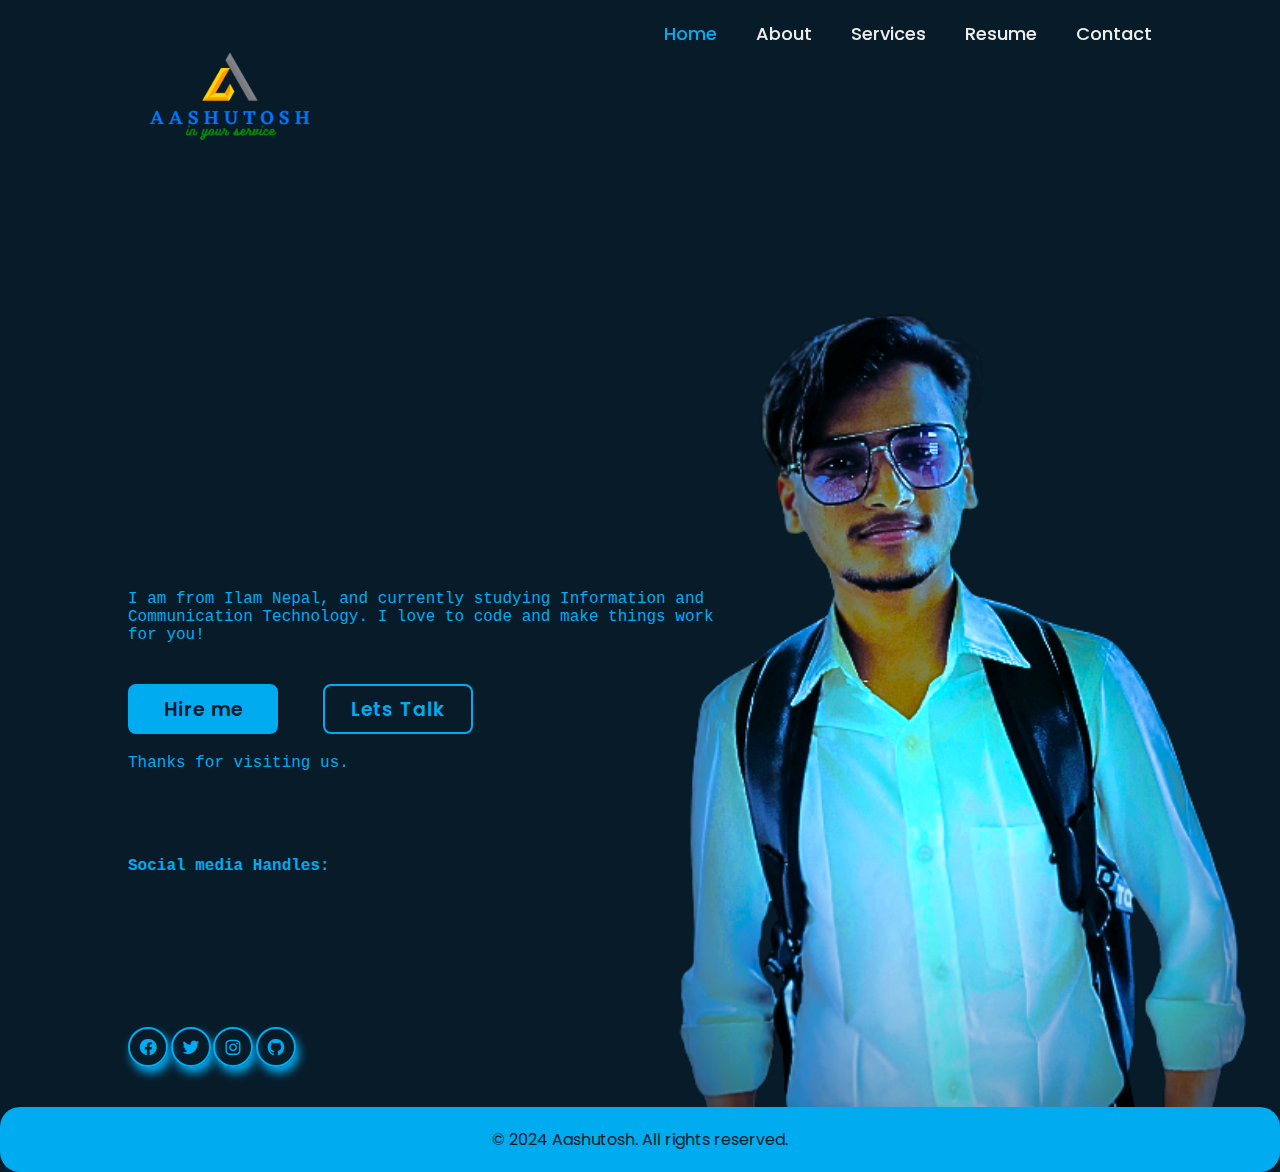
==== index.html @ a36c3324 "Add files via upload" ====
<!DOCTYPE html>
<html lang="en">
<head>
    <meta charset="UTF-8">
    <meta name="viewport" content="width=device-width, initial-scale=1.0">
    <title>Aashutosh Khatiwada</title>
    <link rel="icon" href="mathi.png" type="image/png">
    <link rel="stylesheet" href="style.css">
    <link href='https://unpkg.com/boxicons@2.1.4/css/boxicons.min.css' rel='stylesheet'>
</head>
<body>
    <header >
      <a href="https://aashutoshkhatiwada.com.np/">  <img class="log" src="aa.png" alt=""></a>
        
    </header>
    <header class="header">
        <a href="https://aashutoshkhatiwada.com.np/" class="logo"><h1></h1></a>
        <nav class="navbar">
            <a href="https://aashutoshkhatiwada.com.np/"target="_blank" class="active">Home</a>
            <a href="About.html"target="_blank">About</a>
            <a href="Services.html"target="_blank">Services</a>
            <a href="Aashu.pdf"target="_blank">Resume</a>
            <a href="Contact.html"target="_blank">Contact</a>
        </nav>
    </header>
    <section class="home">
        <div class="home-content">
            <h1>Hi I'm Aashutosh Khatiwada.</h1>
            <h3>Software Developer.</h3>
            <p>I am from Ilam Nepal, and currently studying Information and Communication Technology. I love to code and make things work for you!</p>
            <div class="btn-box">
                <a href="https://www.facebook.com/profile.php?id=61553561981287" target="_blank">Hire me</a>
                <a href="mailto:aashutoshphoenix@gmail.com">Lets Talk</a>

            </div>
            <p>Thanks for visiting us.</p>
            <br>
            <p class="socmed">Social media Handles:</p>
        </div>
        <div class="home-sci">
            <a href="https://www.facebook.com/aashutoshktwd" target="_blank"><i class='bx bxl-facebook-circle'></i></a>
            <a href="https://twitter.com/Aashutosh1214" target="_blank"><i class='bx bxl-twitter'></i></a>
            <a href="https://www.instagram.com/aashutosh_ktwd/" target="_blank"><i class='bx bxl-instagram'></i></a>
            <a href="https://github.com/aaaashutosh" target="_blank"><i class='bx bxl-github'></i></a>
            <span class="home-imgHover"></span>
        </div>
        
    </section>
    <footer class="footer">&copy; 2024 Aashutosh. All rights reserved.</footer>
</body>
</html>
---- style.css ----
@import url('https://fonts.googleapis.com/css?family=Poppins');
* {
    margin: 0;
    padding: 0;
    box-sizing: border-box;
    font-family: 'Poppins','sans-serif';
}
body{
   background: #081b29;
}
.log {
    height: 200px;
    margin-left: 130px;
    transition: transform 0.3s ease; 
}

.log:hover {
    transform: scale(1.5px); 
}
.header{
    position: fixed;
    top: 0;
    left: 0;
    width: 100%;
    padding: 20px 10%;
    background: transparent;
    display: flex;
    justify-content: space-between;
    align-items:center;
    z-index: 100;
    overflow: hidden;
    transition: .5s;
}
.logo{
    position: relative;
    font-size: 25px;
    color: #ededed;
    text-decoration: none;
    font-weight: 600;
}
.logo::before{
    content: '';
    position: absolute;
    top:0;
    right: 0;
    width: 100%;
    height: 100%;
    background: #081b29;
    animation: showRight 1s ease forwards;
    animation-delay: .4s;
}

.navbar a{
    font-size: 18px;
    color: #ededed;
    text-decoration: none;
    font-weight: 500;
    margin-left: 35px;
    transition: .3s;
}
.navbar a:hover,a.active {
    color: #00abf0;
}
.home {
    height: 100vh;
    background: url('final.png') no-repeat;
    background-size: contain;
    background-position: right;
    display: flex;
    align-items: center;
    padding: 0 10%;
    position: relative;
}


.home-content{
    max-width: 600px;
}
.home-content h1{
    position: relative;
    color: #ededed;
    font-size: 56px;
    font-weight: 700;
    line-height: 1.2;
}
.home-content h1::before{
    content: '';
    position: absolute;
    top:0;
    right: 0;
    width: 100%;
    height: 100%;
    background: #081b29;
    animation: showRight 1s ease forwards;
    animation-delay: 1s;
}

.home-content h3{
    font-family: monospace;
    position: relative;
    font-size: 32px;
    font-weight: 700;
    color: #00abf0;
    
}
.home-content h3::before{
    content: '';
    position: absolute;
    top:0;
    right: 0;
    width: 100%;
    height: 100%;
    background: #081b29;
    animation: showRight 1s ease forwards;
    animation-delay: 1.3s;
}
.home-content p{
    font-family: monospace;
    border-radius: 20px;
    font-size: 16px;
    margin: 20px 0 40px;
    color: #00abf0;
    transition: 1s;
}
.home-content p:hover{
    box-shadow: 3px 6px 10px #00abf0;
}
.home-content .btn-box{
    display: flex;
    justify-content: space-between;
width: 345px;
height: 50px;
}
.btn-box a{
    position: relative;
    display: inline-flex;
    width: 150px;
    height: 100%;
    background: #00abf0;
    border: 2px solid #00abf0;
    border-radius: 8px;
    font-size: 19px;
    color: #081b29;
    text-decoration: none;
    font-weight: 600;
    letter-spacing: 1px;
    justify-content: center;
    align-items: center;
    z-index: 1;
    overflow: hidden;
    transition: .5s;
}
.btn-box a:nth-child(2){
background: transparent;
color: #00abf0;
}
.btn-box a:nth-child(2):hover{
    color:#081b29
}
.btn-box a:nth-child(2)::before{
    background: #00abf0 ;
}
.btn-box a::before{
    content: '';
    position: absolute;
    top: 0;
    left: 0;
    width: 0;
    height: 100%;
    background: #081b29;
    z-index: -1;
    transition: .5s;
}
.btn-box a:hover::before{
    width: 100%;
}
.btn-box a:hover{
    color: #00abf0;
}
.home-sci{
    position: absolute;
    bottom: 40px;
    width: 170px;
    display: flex;
    justify-content: space-between;
}
.home-sci a{
    position: relative;
    display: inline-flex;
    justify-content: center;
    align-items: center;
    width: 40px;
    height: 40px;
    background:transparent ;
    border:2px solid #00abf0;
    border-radius: 50%;
    font-size: 20px;
    color: #00abf0;
    text-decoration: none;
    z-index: 1;
    overflow: hidden;
    transition: .5s;
    box-shadow: 3px 6px 10px #00abf0
}
.home-sci a:hover{
    color: #081b29;
}
.home-sci a::before{
    content:'';
    position: absolute;
    top: 0;
    left: 0;
    width: 0;
    height: 100%;
    height: 100%;
    background: #00abf0;
    z-index: -1;
    transition: .5s;
}
.home-sci a:hover::before{
    width: 100%;
}
.imgHover {
    overflow: hidden;
    position: relative;
    width: 200px; /* Adjust the width as needed */
    height: 200px; /* Adjust the height as needed */
  }
  
  .imgHover img {
    width: 100%;
    height: 100%;
    object-fit: cover;
    transition: transform 0.3s ease; /* Add a smooth transition effect */
  }
  
  .imgHover:hover img {
    transform: scale(1.2); /* Add the zoom effect on hover */
  }

@keyframes showRight{
    100%{
        width: 0;
    }
}
.footer {
    border-radius: 20px;
    background: #00abf0;
    width: 100%; 
    color: #081b29;
    text-align: center; 
    padding: 20px;
    box-sizing: border-box; 
}
.footer:p{
    font-size: medium;
    font-family: Georgia, 'Times New Roman', Times, serif;
}
.details{
    color: #00abf0;
    font-family: monospace;
}
details:hover{
    zoom: 10px;
}
.socmed{
    font-weight: bold;
}
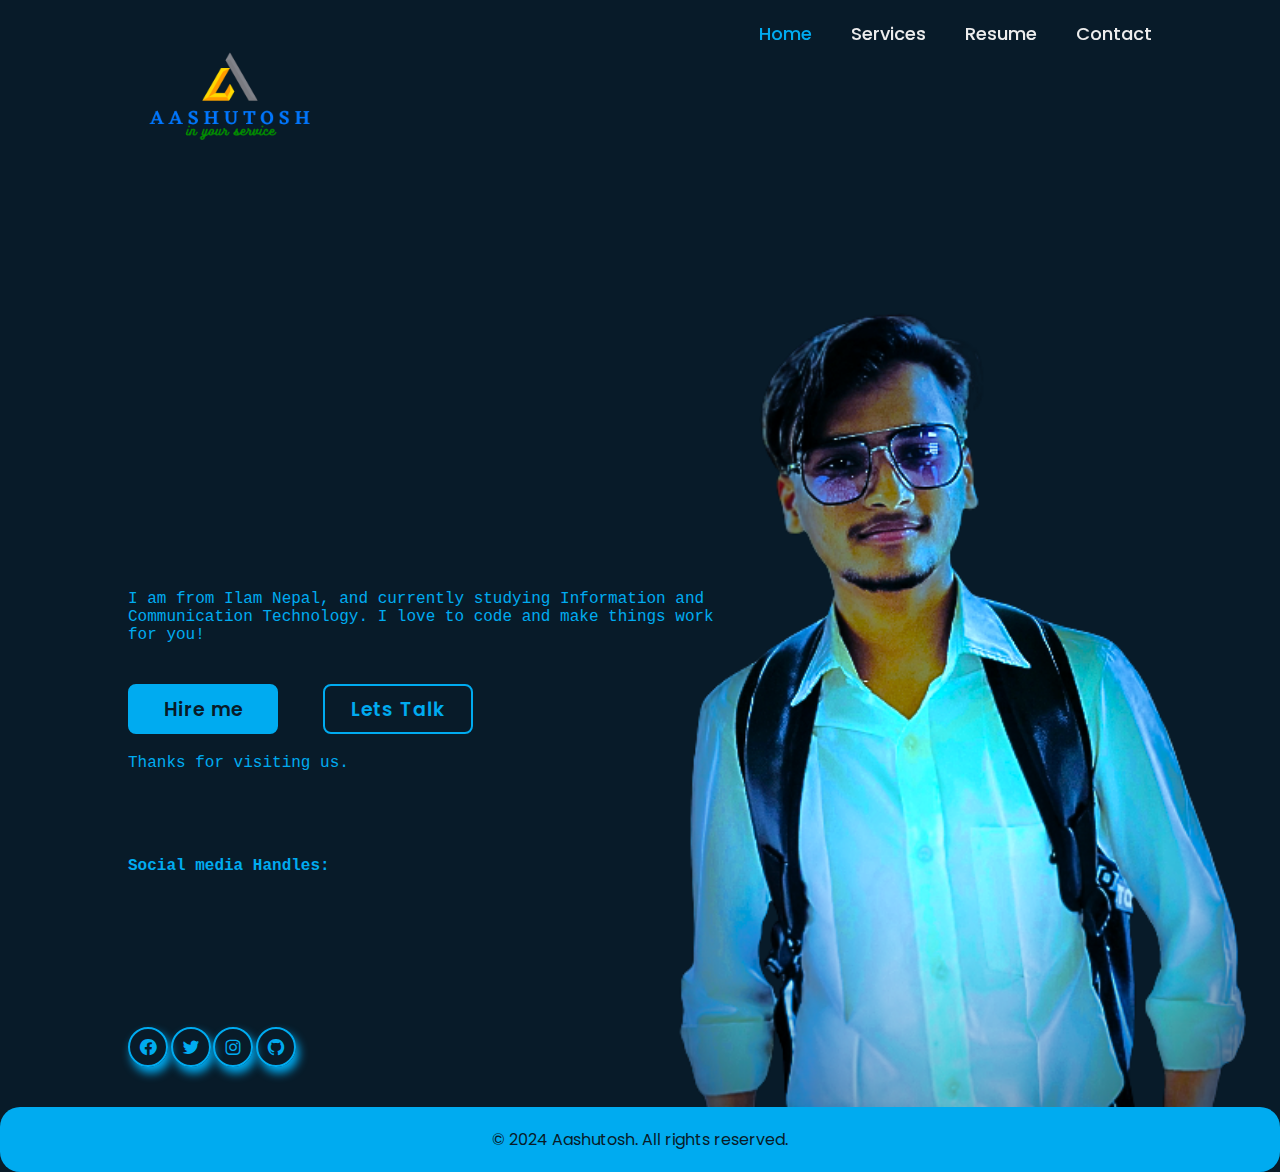
==== commit eebfa439: "Update index.html" ====
--- a/index.html
+++ b/index.html
@@ -16,11 +16,11 @@
     <header class="header">
         <a href="https://aashutoshkhatiwada.com.np/" class="logo"><h1></h1></a>
         <nav class="navbar">
-            <a href="https://aashutoshkhatiwada.com.np/"target="_blank" class="active">Home</a>
-            <a href="About.html"target="_blank">About</a>
-            <a href="Services.html"target="_blank">Services</a>
-            <a href="Aashu.pdf"target="_blank">Resume</a>
-            <a href="Contact.html"target="_blank">Contact</a>
+          <a href="https://aashutoshkhatiwada.com.np/"target="_blank" class="active">Home</a>
+            <a href="About.html>About</a>
+            <a href="services.html">Services</a>
+            <a href="Aashu.pdf">Resume</a>
+            <a href="Contact.html">Contact</a>
         </nav>
     </header>
     <section class="home">
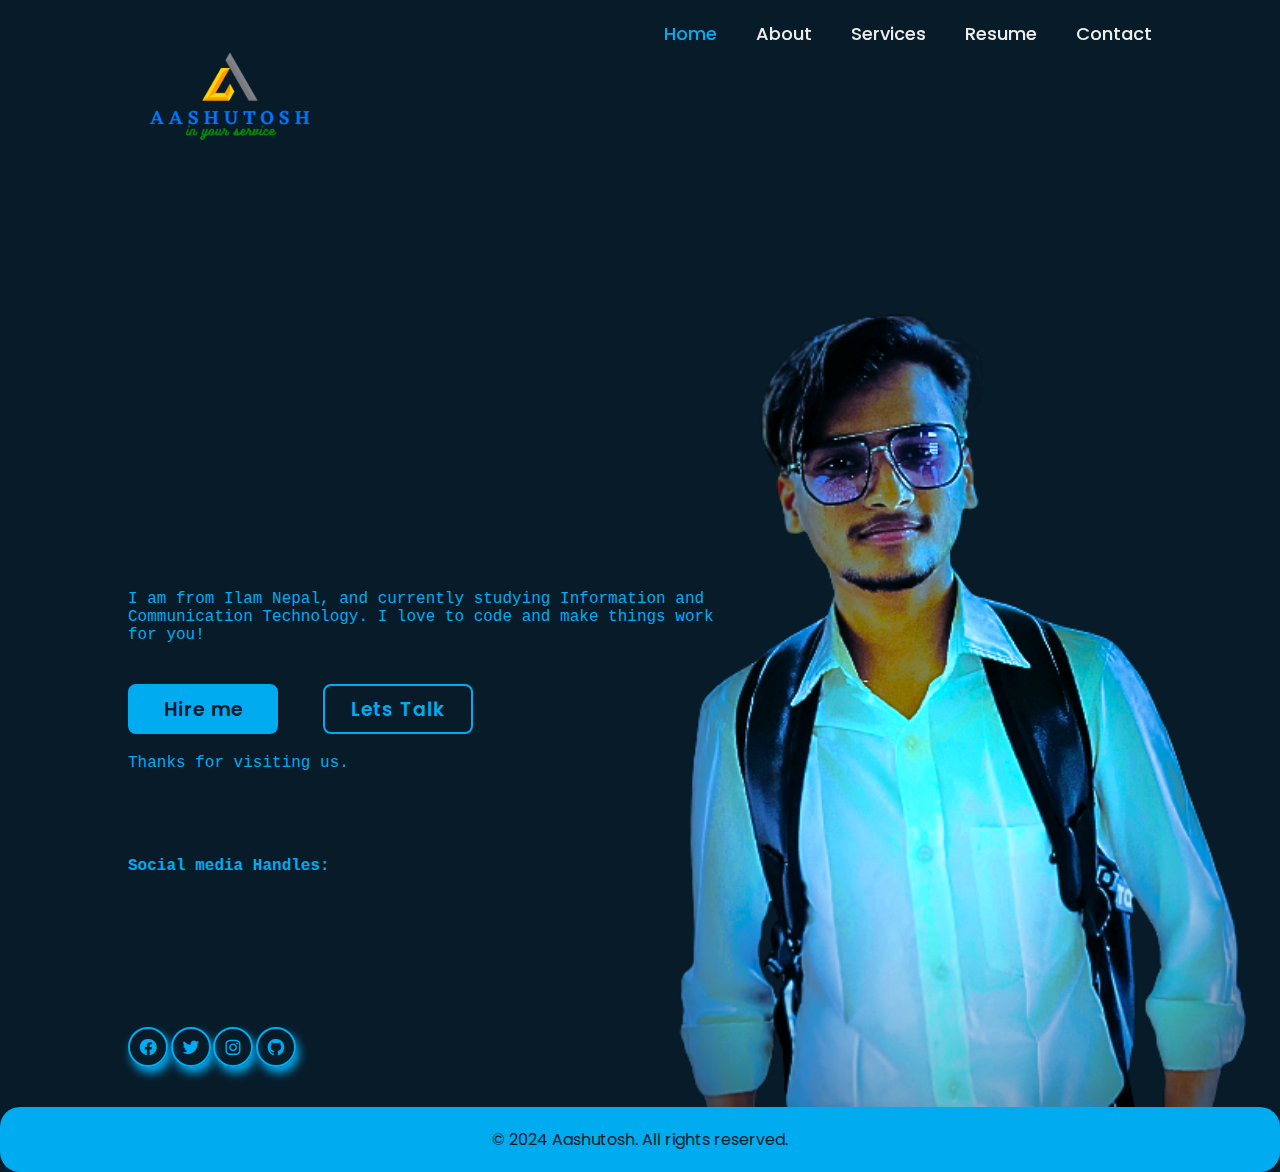
==== commit 88f1a722: "Update index.html" ====
--- a/index.html
+++ b/index.html
@@ -16,12 +16,13 @@
     <header class="header">
         <a href="https://aashutoshkhatiwada.com.np/" class="logo"><h1></h1></a>
         <nav class="navbar">
-          <a href="https://aashutoshkhatiwada.com.np/"target="_blank" class="active">Home</a>
-            <a href="About.html>About</a>
-            <a href="services.html">Services</a>
-            <a href="Aashu.pdf">Resume</a>
-            <a href="Contact.html">Contact</a>
-        </nav>
+    <a href="https://aashutoshkhatiwada.com.np/" class="active">Home</a>
+    <a href="About.html">About</a>
+    <a href="services.html">Services</a>
+    <a href="Aashu.pdf">Resume</a>
+    <a href="Contact.html">Contact</a>
+</nav>
+
     </header>
     <section class="home">
         <div class="home-content">
